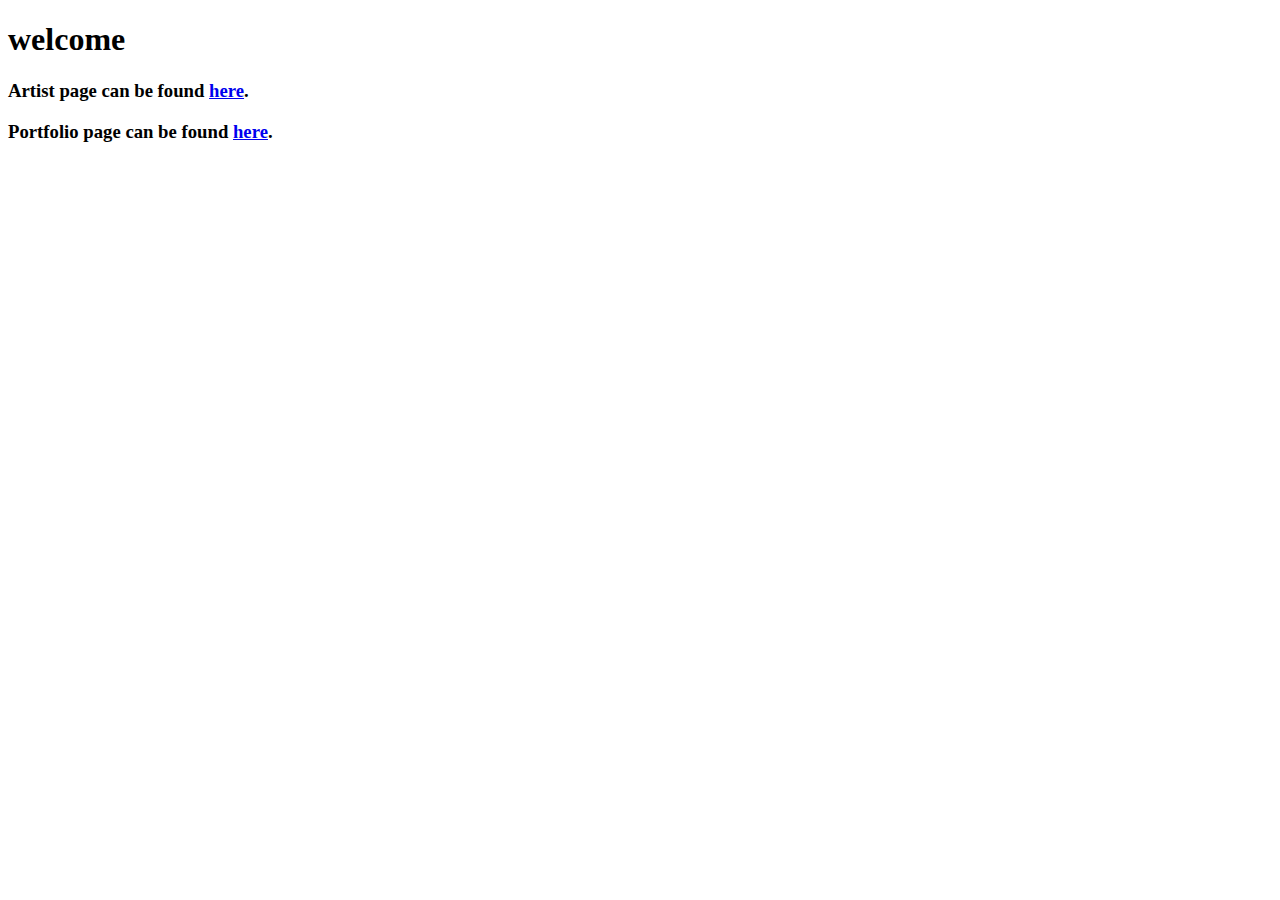
==== index.html @ 5f9fa918 "Update index.html" ====
<!DOCTYPE html>
<html lang="en">
<head>
    <meta charset="UTF-8">
    <meta name="viewport" content="width=device-width, initial-scale=1.0">
    <title>Document</title>
</head>
<body>
    <h1>welcome</h1>

    <h3>
        Artist page can be found <a href="./artist/index.html" target="_blank">here</a>.
    </h3>

    <h3>
        Portfolio page can be found <a href="./website/index.html" target="_blank">here</a>.
    </h3>
    
</body>
</html>
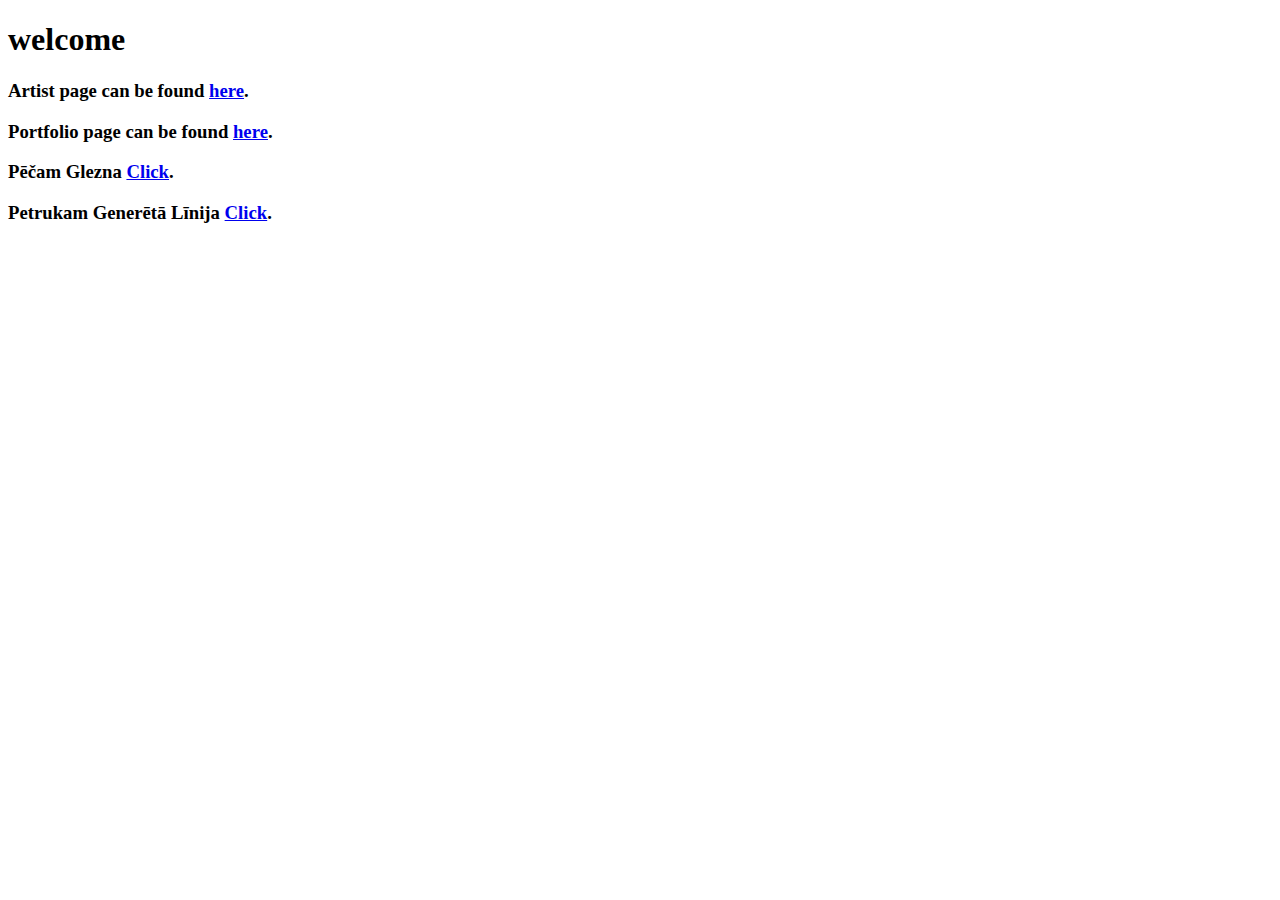
==== commit b4650e06: "ttttt" ====
--- a/index.html
+++ b/index.html
@@ -9,11 +9,19 @@
     <h1>welcome</h1>
 
     <h3>
-        Artist page can be found <a href="./artist/index.html" target="_blank">here</a>.
+        Artist page can be found <a href="ARTIST/index.html" target="_blank">here</a>.
     </h3>
 
     <h3>
-        Portfolio page can be found <a href="./website/index.html" target="_blank">here</a>.
+        Portfolio page can be found <a href="portfolio/landing.html" target="_blank">here</a>.
+    </h3>
+
+    <h3>
+        Pēčam Glezna <a href="./p5 glezna/index.html" target="_blank">Click</a>.
+    </h3>
+
+    <h3>
+        Petrukam Generētā Līnija <a href="./p5 glezna/spele.html" target="_blank">Click</a>.
     </h3>
     
 </body>
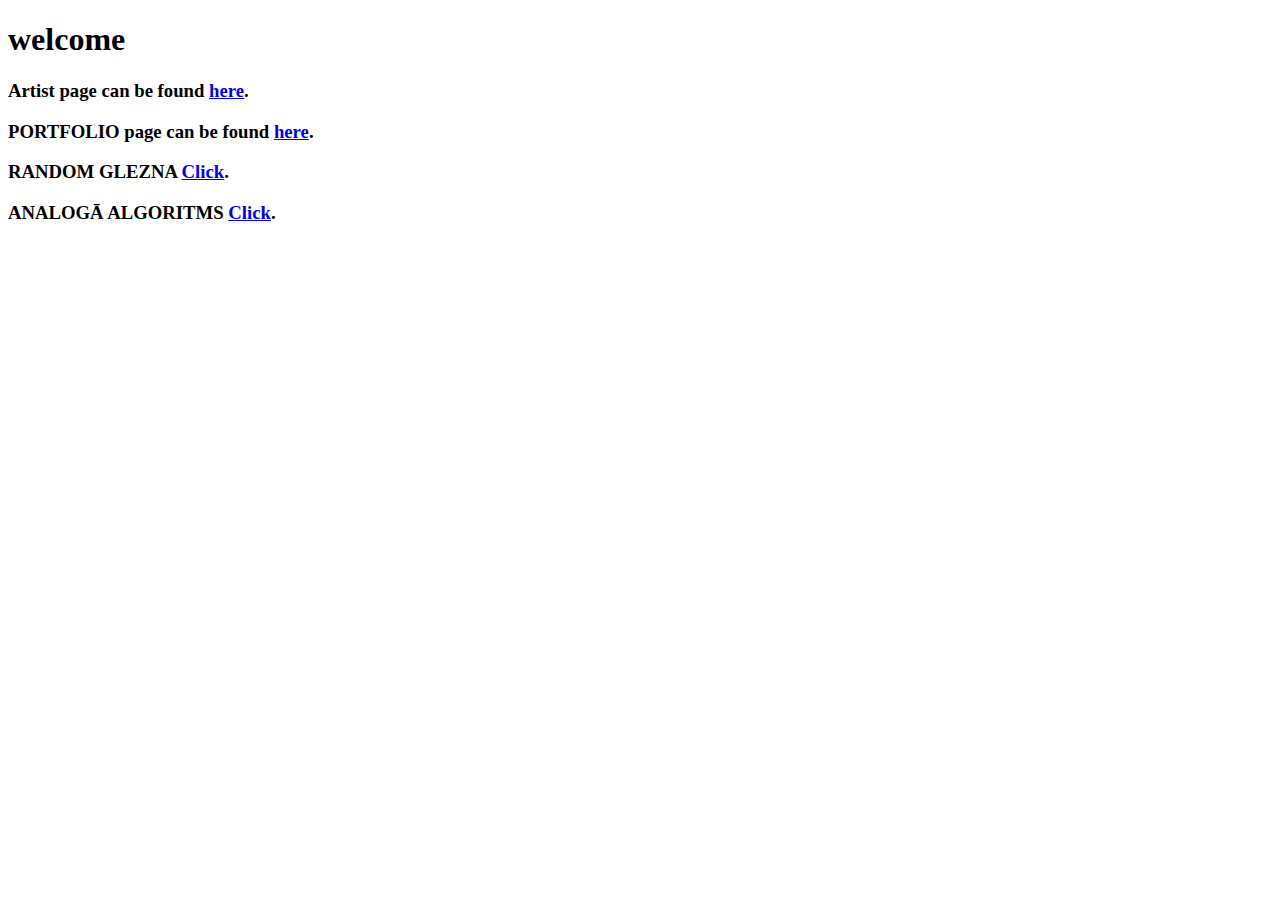
==== commit a2600b7d: "Update index.html" ====
--- a/index.html
+++ b/index.html
@@ -13,16 +13,16 @@
     </h3>
 
     <h3>
-        Portfolio page can be found <a href="portfolio/landing.html" target="_blank">here</a>.
+        PORTFOLIO page can be found <a href="portfolio/landing.html" target="_blank">here</a>.
     </h3>
 
     <h3>
-        Pēčam Glezna <a href="./p5 glezna/index.html" target="_blank">Click</a>.
+        RANDOM GLEZNA <a href="./p5 glezna/index.html" target="_blank">Click</a>.
     </h3>
 
     <h3>
-        Petrukam Generētā Līnija <a href="./p5 glezna/spele.html" target="_blank">Click</a>.
+        ANALOGĀ ALGORITMS <a href="./p5 glezna/spele.html" target="_blank">Click</a>.
     </h3>
     
 </body>
-</html>+</html>
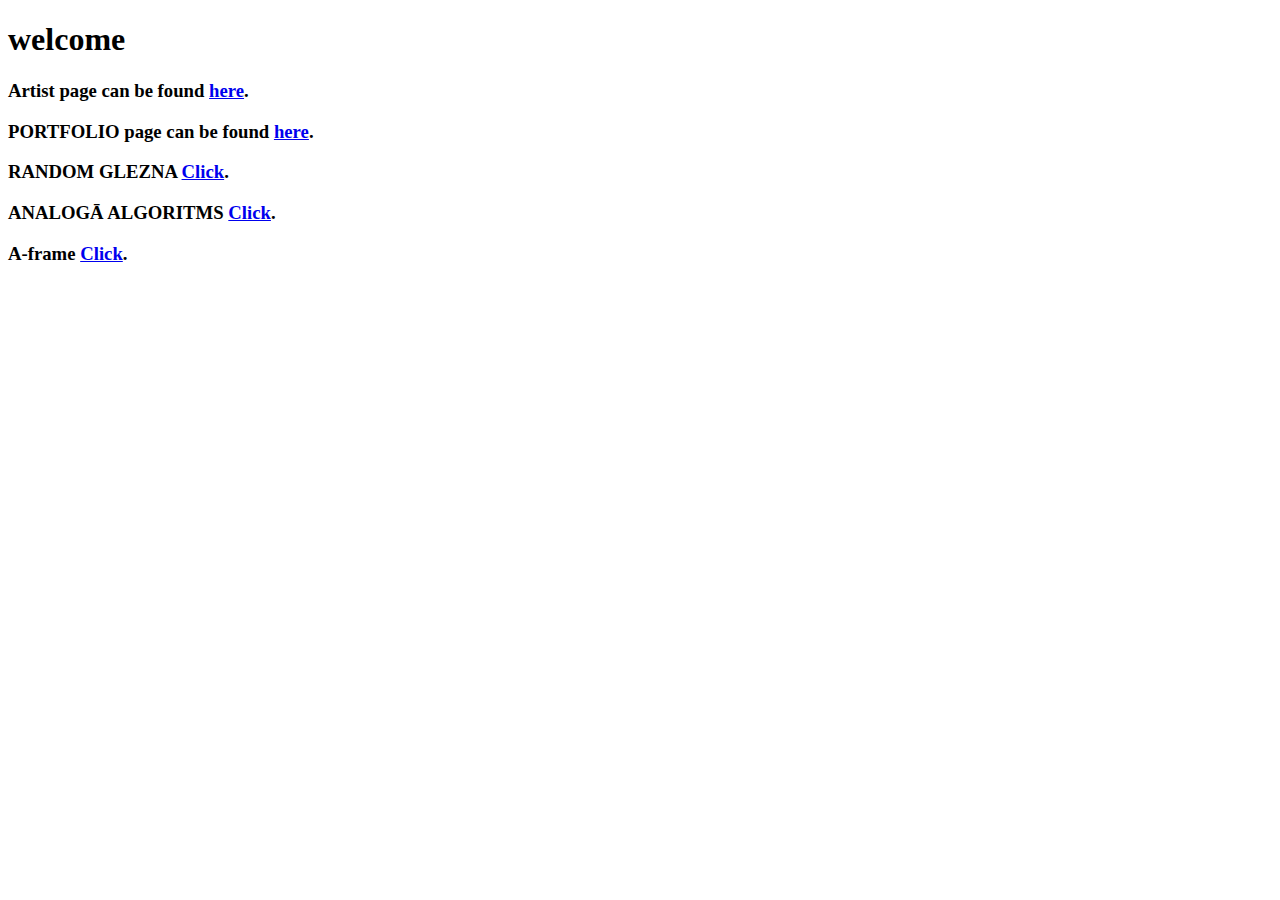
==== commit 25cc3abc: "Update index.html" ====
--- a/index.html
+++ b/index.html
@@ -23,6 +23,10 @@
     <h3>
         ANALOGĀ ALGORITMS <a href="./p5 glezna/spele.html" target="_blank">Click</a>.
     </h3>
+
+    <h3>
+        A-frame <a href="./AFrame/index.html" target="_blank">Click</a>.
+    </h3>
     
 </body>
 </html>
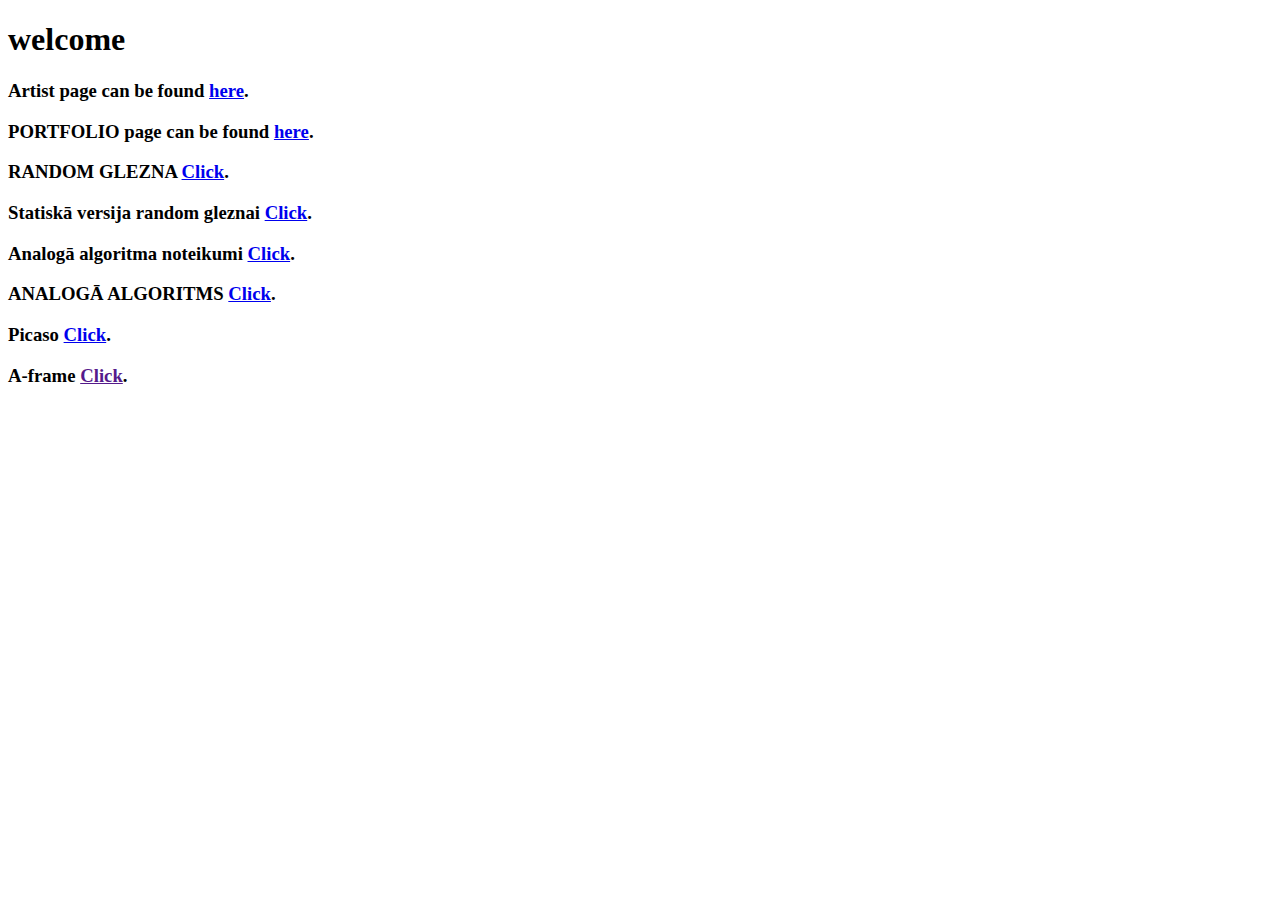
==== commit 05da9aff: "pls wrok" ====
--- a/index.html
+++ b/index.html
@@ -21,12 +21,25 @@
     </h3>
 
     <h3>
+        Statiskā versija random gleznai <a href="readyone.PNG" target="_blank">Click</a>.
+    </h3>
+
+    <h3>
+       Analogā algoritma noteikumi <a href="noteikumi-01.svg" target="_blank">Click</a>.
+    </h3> 
+
+    <h3>
         ANALOGĀ ALGORITMS <a href="./p5 glezna/spele.html" target="_blank">Click</a>.
     </h3>
 
     <h3>
-        A-frame <a href="./AFrame/index.html" target="_blank">Click</a>.
+        Picaso <a href="./interaktīvā picasso gelzna/Untitled-1.html" target="_blank">Click</a>.
     </h3>
+
+    <h3>
+        A-frame <a href="" target="_blank">Click</a>.
+    </h3>
+    
     
 </body>
 </html>
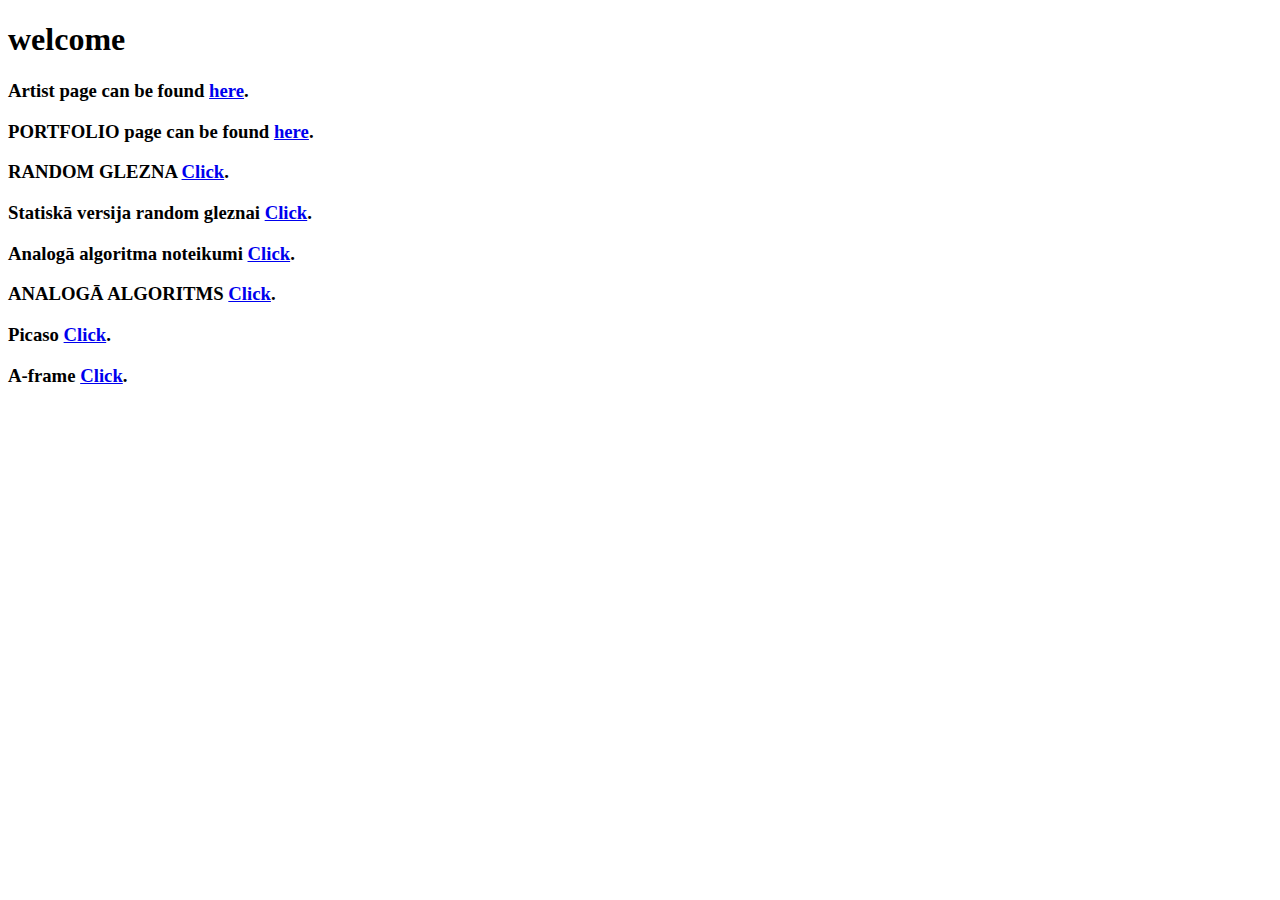
==== commit d3d5653c: "GATAVS" ====
--- a/index.html
+++ b/index.html
@@ -33,11 +33,11 @@
     </h3>
 
     <h3>
-        Picaso <a href="./interaktīvā picasso gelzna/Untitled-1.html" target="_blank">Click</a>.
+        Picaso <a href="./picaso/Untitled-1.html" target="_blank">Click</a>.
     </h3>
 
     <h3>
-        A-frame <a href="" target="_blank">Click</a>.
+        A-frame <a href="./AFrame/index.html" target="_blank">Click</a>.
     </h3>
     
     
